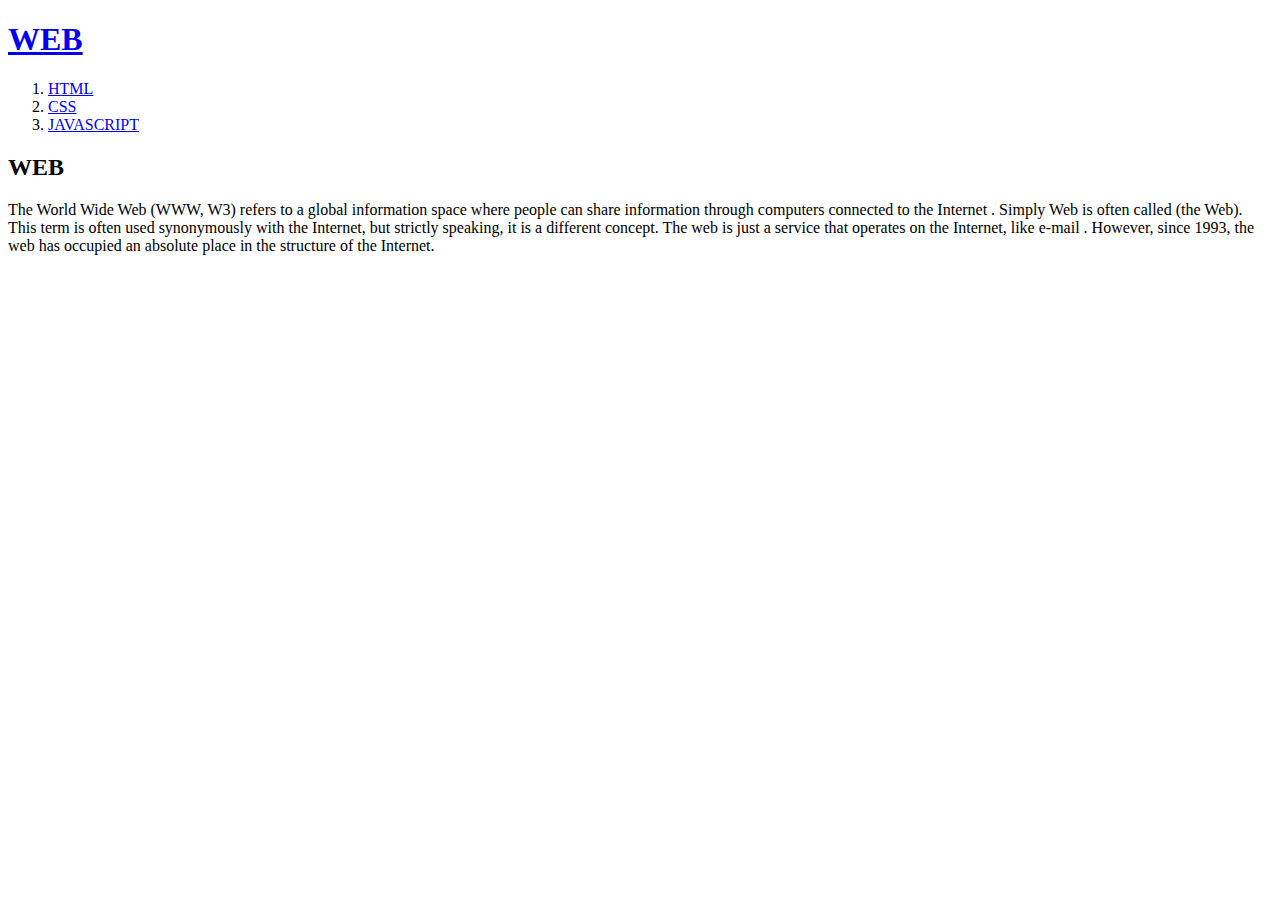
==== index.html @ 279077b8 "first version" ====
<!DOCTYPE HTML>
<HTML>
  <HEAD>
   <TITLE>WEB1-WELCOME</TITLE>
   <META CHARSET="UTF-8">
  </HEAD>

<BODY>
<h1><a href="index.html">WEB</a></h1>
<OL>
 <LI><a href="1.html">HTML</a></LI>
 <LI><a href="2.html">CSS</a></LI>
 <LI><a href="3.html">JAVASCRIPT</a></LI>
</OL>
<H2>WEB</H2>
<p>The World Wide Web (WWW, W3) refers to a global information space where people can share information through computers connected to the Internet . Simply Web is often called (the Web). This term is often used synonymously with the Internet, but strictly speaking, it is a different concept. The web is just a service that operates on the Internet, like e-mail . However, since 1993, the web has occupied an absolute place in the structure of the Internet.</p>
</BODY>
</HTML>
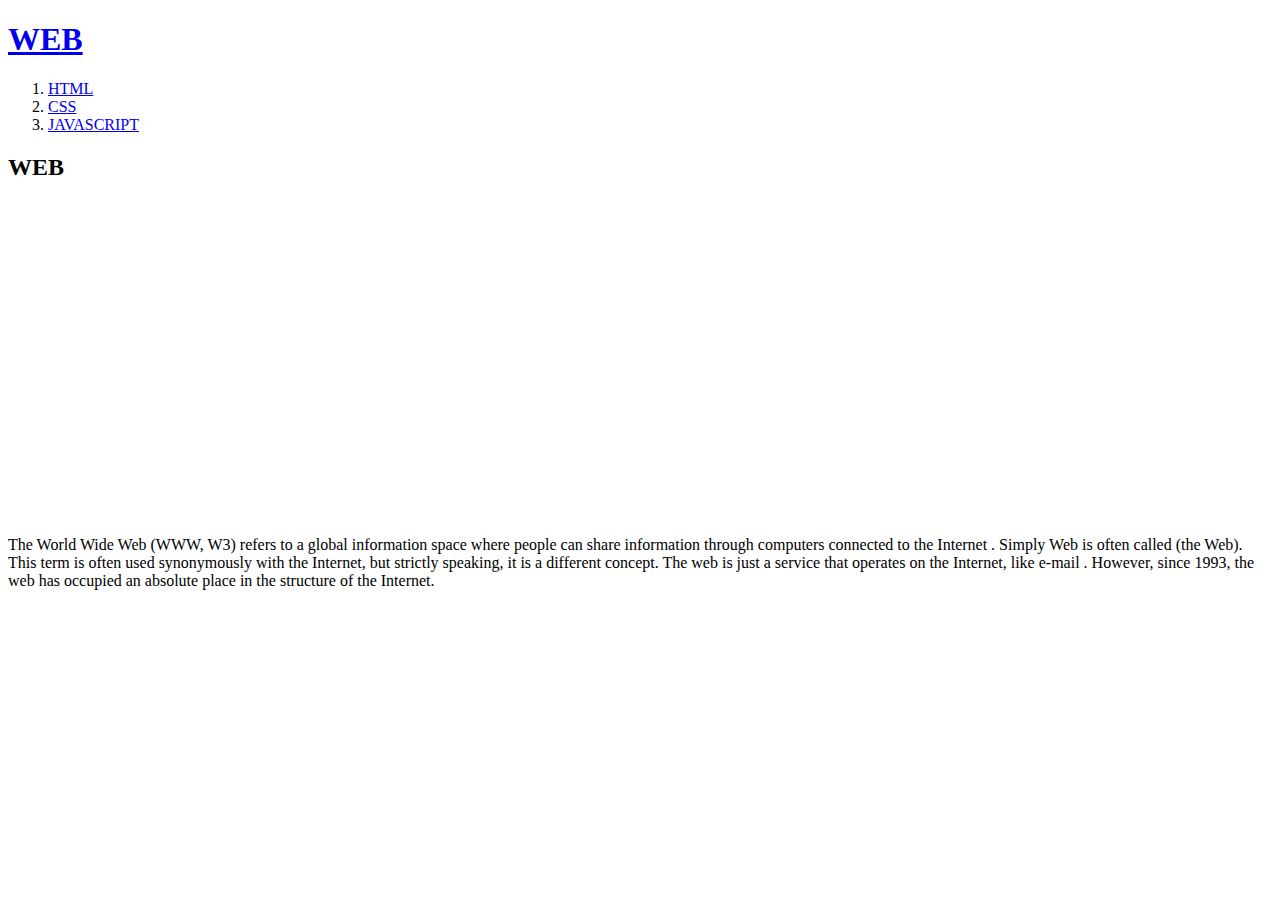
==== commit 882808e4: "SECONDARD ISSUE" ====
--- a/index.html
+++ b/index.html
@@ -14,6 +14,51 @@
  <LI><a href="3.html">JAVASCRIPT</a></LI>
 </OL>
 <H2>WEB</H2>
+<p>
+<iframe width="560"
+height="315"
+src="https://www.youtube.com/embed/7T7r_oSp0SE"
+frameborder="0" allow="accelerometer; autoplay;
+clipboard-write; encrypted-media; gyroscope;
+picture-in-picture" allowfullscreen></iframe>
+</p>
 <p>The World Wide Web (WWW, W3) refers to a global information space where people can share information through computers connected to the Internet . Simply Web is often called (the Web). This term is often used synonymously with the Internet, but strictly speaking, it is a different concept. The web is just a service that operates on the Internet, like e-mail . However, since 1993, the web has occupied an absolute place in the structure of the Internet.</p>
+<p>
+  <div id="disqus_thread"></div>
+  <script>
+      /**
+      *  RECOMMENDED CONFIGURATION VARIABLES: EDIT AND UNCOMMENT THE SECTION BELOW TO INSERT DYNAMIC VALUES FROM YOUR PLATFORM OR CMS.
+      *  LEARN WHY DEFINING THESE VARIABLES IS IMPORTANT: https://disqus.com/admin/universalcode/#configuration-variables    */
+      /*
+      var disqus_config = function () {
+      this.page.url = PAGE_URL;  // Replace PAGE_URL with your page's canonical URL variable
+      this.page.identifier = PAGE_IDENTIFIER; // Replace PAGE_IDENTIFIER with your page's unique identifier variable
+      };
+      */
+      (function() { // DON'T EDIT BELOW THIS LINE
+      var d = document, s = d.createElement('script');
+      s.src = 'https://web1-janm9k46hl.disqus.com/embed.js';
+      s.setAttribute('data-timestamp', +new Date());
+      (d.head || d.body).appendChild(s);
+      })();
+  </script>
+  <noscript>Please enable JavaScript to view the <a href="https://disqus.com/?ref_noscript">comments powered by Disqus.</a></noscript>
+</P>
+<p>
+  <!--Start of Tawk.to Script-->
+  <script type="text/javascript">
+  var Tawk_API=Tawk_API||{}, Tawk_LoadStart=new Date();
+  (function(){
+  var s1=document.createElement("script"),s0=document.getElementsByTagName("script")[0];
+  s1.async=true;
+  s1.src='https://embed.tawk.to/6051ba9ef7ce18270930eec2/1f0vk1vlh';
+  s1.charset='UTF-8';
+  s1.setAttribute('crossorigin','*');
+  s0.parentNode.insertBefore(s1,s0);
+  })();
+  </script>
+  <!--End of Tawk.to Script-->
+</p>
+
 </BODY>
 </HTML>
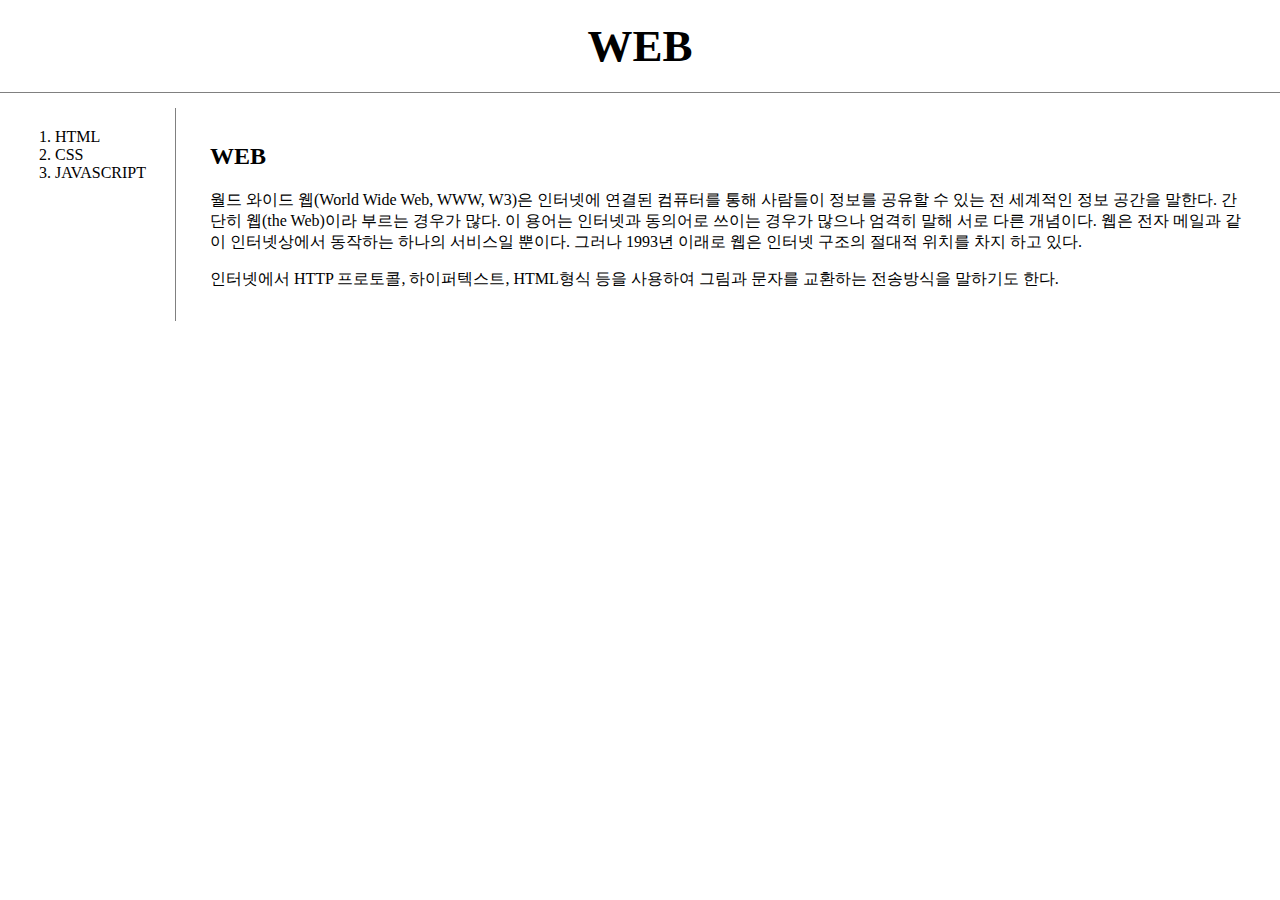
==== commit e00cc4ff: "3rd issue" ====
--- a/index.html
+++ b/index.html
@@ -2,63 +2,38 @@
 <!DOCTYPE HTML>
 <HTML>
   <HEAD>
-   <TITLE>WEB1-WELCOME</TITLE>
+   <TITLE>CODING STUDY</TITLE>
    <META CHARSET="UTF-8">
+   <link rel="stylesheet" href="style.css">
   </HEAD>
 
-<BODY>
-<h1><a href="index.html">WEB</a></h1>
-<OL>
- <LI><a href="1.html">HTML</a></LI>
- <LI><a href="2.html">CSS</a></LI>
- <LI><a href="3.html">JAVASCRIPT</a></LI>
-</OL>
-<H2>WEB</H2>
-<p>
-<iframe width="560"
-height="315"
-src="https://www.youtube.com/embed/7T7r_oSp0SE"
-frameborder="0" allow="accelerometer; autoplay;
-clipboard-write; encrypted-media; gyroscope;
-picture-in-picture" allowfullscreen></iframe>
-</p>
-<p>The World Wide Web (WWW, W3) refers to a global information space where people can share information through computers connected to the Internet . Simply Web is often called (the Web). This term is often used synonymously with the Internet, but strictly speaking, it is a different concept. The web is just a service that operates on the Internet, like e-mail . However, since 1993, the web has occupied an absolute place in the structure of the Internet.</p>
-<p>
-  <div id="disqus_thread"></div>
-  <script>
-      /**
-      *  RECOMMENDED CONFIGURATION VARIABLES: EDIT AND UNCOMMENT THE SECTION BELOW TO INSERT DYNAMIC VALUES FROM YOUR PLATFORM OR CMS.
-      *  LEARN WHY DEFINING THESE VARIABLES IS IMPORTANT: https://disqus.com/admin/universalcode/#configuration-variables    */
-      /*
-      var disqus_config = function () {
-      this.page.url = PAGE_URL;  // Replace PAGE_URL with your page's canonical URL variable
-      this.page.identifier = PAGE_IDENTIFIER; // Replace PAGE_IDENTIFIER with your page's unique identifier variable
-      };
-      */
-      (function() { // DON'T EDIT BELOW THIS LINE
-      var d = document, s = d.createElement('script');
-      s.src = 'https://web1-janm9k46hl.disqus.com/embed.js';
-      s.setAttribute('data-timestamp', +new Date());
-      (d.head || d.body).appendChild(s);
-      })();
-  </script>
-  <noscript>Please enable JavaScript to view the <a href="https://disqus.com/?ref_noscript">comments powered by Disqus.</a></noscript>
-</P>
-<p>
-  <!--Start of Tawk.to Script-->
-  <script type="text/javascript">
-  var Tawk_API=Tawk_API||{}, Tawk_LoadStart=new Date();
-  (function(){
-  var s1=document.createElement("script"),s0=document.getElementsByTagName("script")[0];
-  s1.async=true;
-  s1.src='https://embed.tawk.to/6051ba9ef7ce18270930eec2/1f0vk1vlh';
-  s1.charset='UTF-8';
-  s1.setAttribute('crossorigin','*');
-  s0.parentNode.insertBefore(s1,s0);
-  })();
-  </script>
-  <!--End of Tawk.to Script-->
-</p>
+  <BODY>
+   <h1><a href="index.html">WEB</a></h1>
+   <div id="grid">
+   <OL>
+    <LI><a href="1.html">HTML</a></LI>
+    <LI><a href="2.html">CSS</a></LI>
+    <LI><a href="3.html">JAVASCRIPT</a></LI>
+   </OL>
 
-</BODY>
+   <div>
+   <H2>WEB</H2>
+    <p>월드 와이드 웹(World Wide Web, WWW, W3)은 인터넷에 
+       연결된 컴퓨터를 통해 사람들이 정보를 공유할 수 있는 
+       전 세계적인 정보 공간을 말한다. 간단히 웹(the Web)이라 
+       부르는 경우가 많다. 이 용어는 인터넷과 동의어로 쓰이는
+       경우가 많으나 엄격히 말해 서로 다른 개념이다. 
+       웹은 전자 메일과 같이 인터넷상에서 동작하는 하나의 
+       서비스일 뿐이다. 그러나 1993년 이래로 웹은 인터넷 구조의 
+       절대적 위치를 차지 하고 있다.
+    </P>
+    <p>
+      인터넷에서 HTTP 프로토콜, 하이퍼텍스트, HTML형식 등을 
+      사용하여 그림과 문자를 교환하는 전송방식을 말하기도 한다.
+    </p>
+    
+    </div>
+    </div>
+
+  </BODY>
 </HTML>
--- a/style.css
+++ b/style.css
@@ -0,0 +1,42 @@
+body {
+    margin: 0;
+  }
+  a {
+    color:black;
+    text-decoration: none;
+    }
+
+  h1 {
+    font-size: 45px;
+    text-align: center;
+    border-bottom:1px solid grey;
+    margin: 0;
+    padding: 20px;
+   }
+
+   ol {
+     border-right: 1px solid grey;
+     width: 100px;
+     margin: 0;
+     padding: 20px;
+     padding-left: 40px;
+   }
+   #grid{
+     display: grid;
+     grid-template-columns: 180px 1fr;
+   }
+   div{
+     padding: 15px;
+   }
+   @media(max-width:800px){
+     #grid{
+     display: block;
+     }
+     ol {
+     border-right: none;
+     }
+     h1 {
+    border-bottom:none;
+     }
+   }
+   